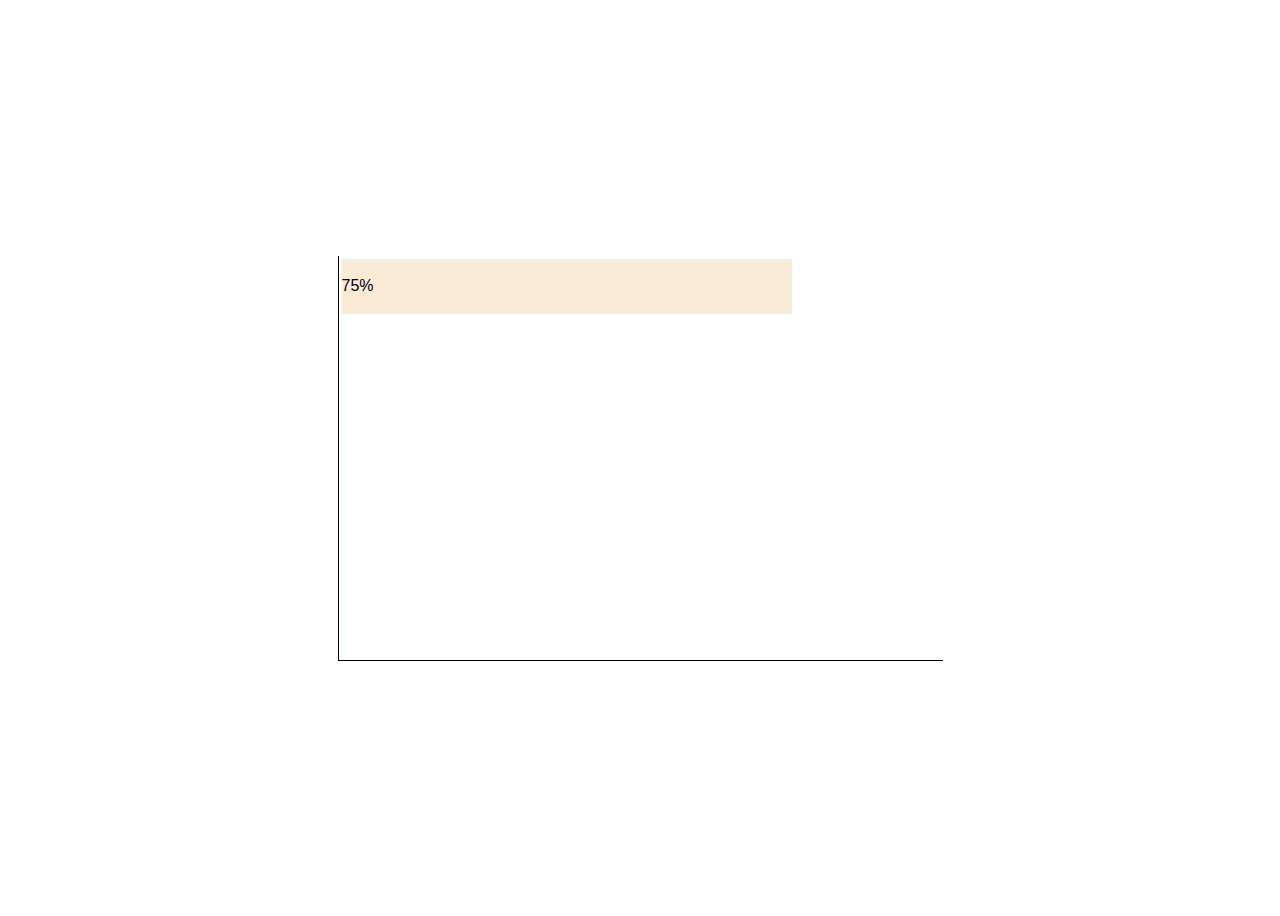
==== horizontal-bar-graph-timed-animation/index.html @ 41929681 "Add horizontal bar graph with timed animations" ====
<!DOCTYPE html>
<!--[if lt IE 7]>      <html class="no-js lt-ie9 lt-ie8 lt-ie7"> <![endif]-->
<!--[if IE 7]>         <html class="no-js lt-ie9 lt-ie8"> <![endif]-->
<!--[if IE 8]>         <html class="no-js lt-ie9"> <![endif]-->
<!--[if gt IE 8]>      <html class="no-js"> <!--<![endif]-->
<html>

<head>
  <meta charset="utf-8">
  <meta http-equiv="X-UA-Compatible" content="IE=edge">
  <title>Bar Graph with timed animations</title>
  <meta name="description" content="">
  <meta name="viewport" content="width=device-width, initial-scale=1">
  <link rel="stylesheet" href="./styles.css">
</head>

<body>
  <!--[if lt IE 7]>
      <p class="browsehappy">You are using an <strong>outdated</strong> browser. Please <a href="#">upgrade your browser</a> to improve your experience.</p>
    <![endif]-->

  <div class="container">
    <div class="graph graph__horizontal">
      <div class="graph__bar">
        <span class='bar__label'></span>
      </div>
      <div class="graph__bar">
        <span class='bar__label'></span>
      </div>
      <div class="graph__bar">
        <span class='bar__label'></span>
      </div>
      <div class="graph__bar">
        <span class='bar__label'></span>
      </div>
      <div class="graph__bar">
        <span class='bar__label'></span>
      </div>
      <div class="graph__bar">
        <span class='bar__label'></span>
      </div>
      <div class="graph__bar">
        <span class='bar__label'></span>
      </div>
    </div>
  </div>
  <script src="./index.js" async defer></script>
</body>

</html>
---- horizontal-bar-graph-timed-animation/styles.css ----
body {
  font-family: -apple-system, BlinkMacSystemFont, 'Segoe UI', Roboto, Oxygen, Ubuntu, Cantarell, 'Open Sans', 'Helvetica Neue', sans-serif;
}

div.container {
  height: 100vh;
  display: flex;
  flex-direction: column;
  justify-content: center;
  align-items: center;
}

div.graph {
  display: flex;
  border-bottom: 1px solid black;
  border-left: 1px solid black;
  width: 600px;
  height: 400px;
  padding: 2px;
}

div.graph__horizontal {
  flex-direction: column;
  justify-content: space-evenly;
}

div.graph__bar {
  width: 0;
  background-color: antiquewhite;
  border: 1px solid azure;
  transition: width 2s ease-out;
  height: 100%;
  display: flex;
  justify-content: flex-start;
  align-items: center;
}

span.bar__label {
  opacity: 0;
  transition: opacity 1000ms ease-out;
}
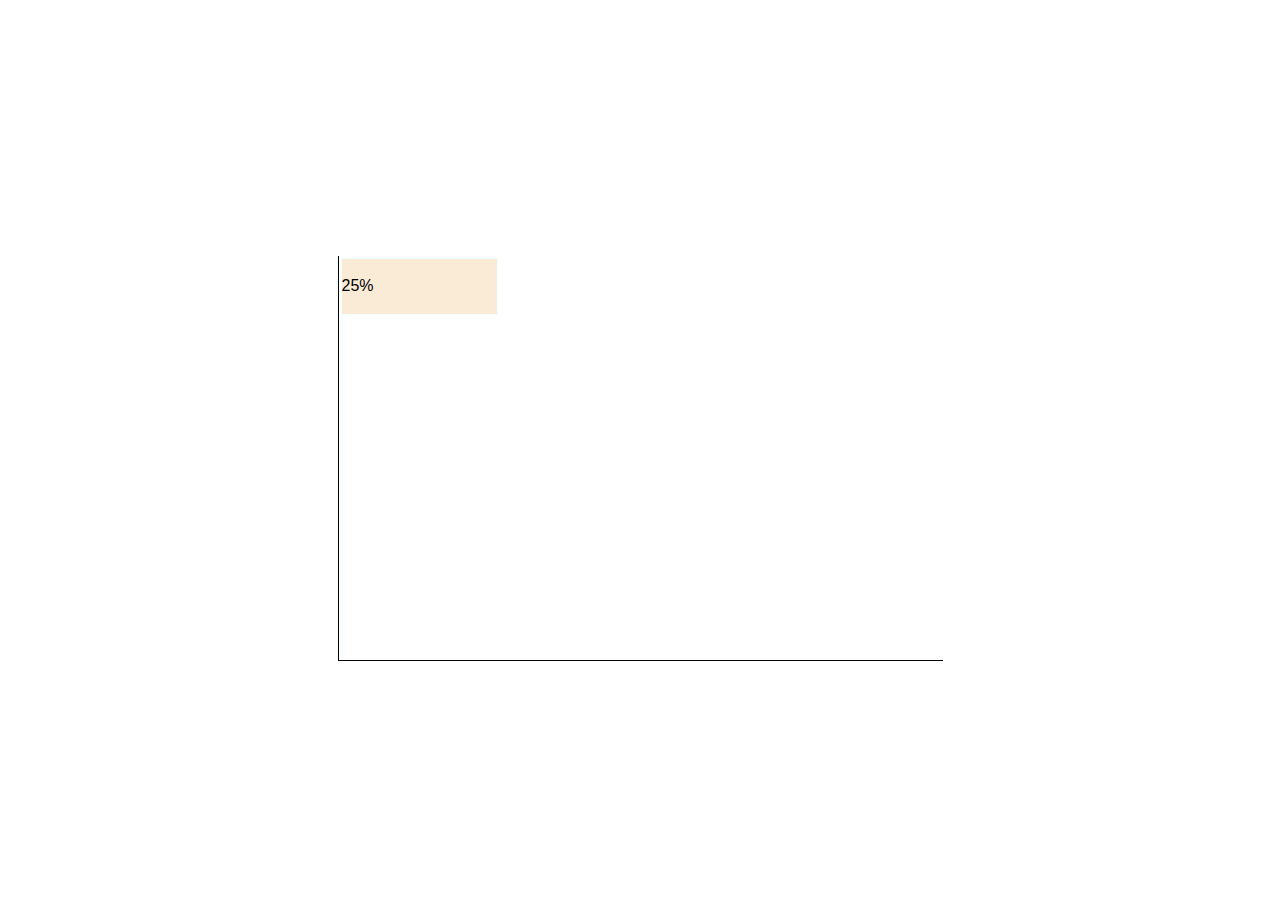
==== commit 14216166: "Add image with growing text on hover" ====
--- a/horizontal-bar-graph-timed-animation/index.html
+++ b/horizontal-bar-graph-timed-animation/index.html
@@ -11,6 +11,7 @@
   <title>Bar Graph with timed animations</title>
   <meta name="description" content="">
   <meta name="viewport" content="width=device-width, initial-scale=1">
+  <link rel="stylesheet" href="../global.css">
   <link rel="stylesheet" href="./styles.css">
 </head>
 
@@ -19,7 +20,7 @@
       <p class="browsehappy">You are using an <strong>outdated</strong> browser. Please <a href="#">upgrade your browser</a> to improve your experience.</p>
     <![endif]-->
 
-  <div class="container">
+  <div class="page-container">
     <div class="graph graph__horizontal">
       <div class="graph__bar">
         <span class='bar__label'></span>
--- a/global.css
+++ b/global.css
@@ -0,0 +1,11 @@
+body {
+  font-family: -apple-system, BlinkMacSystemFont, 'Segoe UI', Roboto, Oxygen, Ubuntu, Cantarell, 'Open Sans', 'Helvetica Neue', sans-serif;
+}
+
+div.page-container {
+  height: 100vh;
+  display: flex;
+  flex-direction: column;
+  justify-content: center;
+  align-items: center;
+}--- a/horizontal-bar-graph-timed-animation/styles.css
+++ b/horizontal-bar-graph-timed-animation/styles.css
@@ -1,15 +1,3 @@
-body {
-  font-family: -apple-system, BlinkMacSystemFont, 'Segoe UI', Roboto, Oxygen, Ubuntu, Cantarell, 'Open Sans', 'Helvetica Neue', sans-serif;
-}
-
-div.container {
-  height: 100vh;
-  display: flex;
-  flex-direction: column;
-  justify-content: center;
-  align-items: center;
-}
-
 div.graph {
   display: flex;
   border-bottom: 1px solid black;
